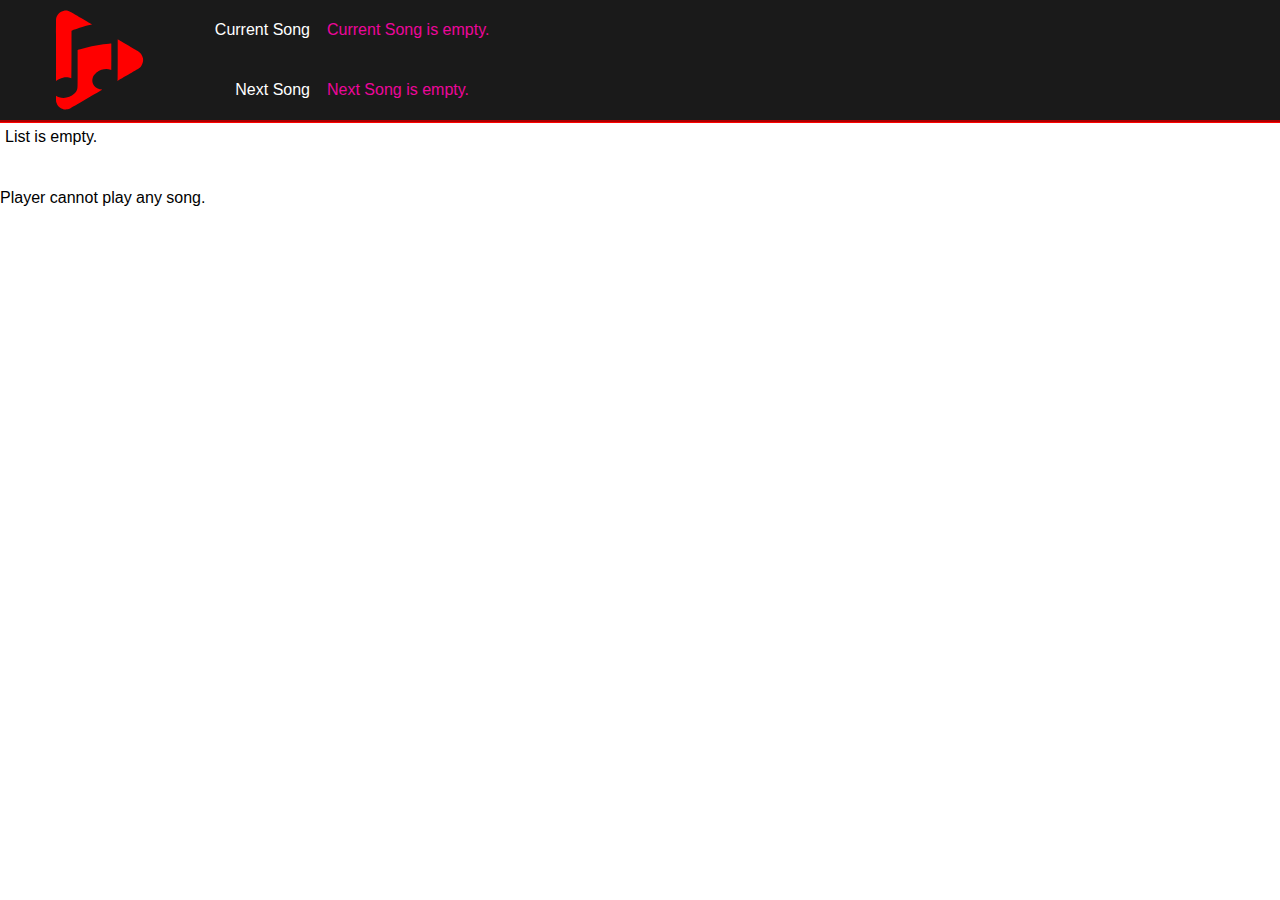
==== player.html @ 7b21ee4e "changed player layout" ====
<!DOCTYPE html>
<html>
    <head>
        <title>Karayouke | Player</title>

        <meta name="viewport" content="width=device-width, initial-scale=1.0"/>
        <link rel="icon" type="image/png" sizes="32x32" href="favicon.png">
        <link rel="stylesheet" href="css/player.css">
        
    </head>
    
    <body>
        <div class="main-con">
            <div class="header">
                <div class="logo-con">
                    <svg viewBox="0 0 500 500" xmlns="http://www.w3.org/2000/svg">
                        <g transform="matrix(0.035218, 0, 0, -0.035218, -212.328903, 765.19928)" fill="#FF0000" stroke="none" style="">
                          <path d="M8020 21624 c-294 -53 -537 -182 -746 -396 -211 -214 -330 -448 -379 -741 -14 -82 -15 -574 -13 -4469 l3 -4377 50 40 c267 215 603 374 936 444 200 42 420 58 621 45 172 -12 301 -36 453 -85 61 -19 116 -35 122 -35 10 0 13 684 15 3372 l3 3372 90 39 c195 84 754 285 1061 382 479 151 1138 327 1577 421 97 20 177 41 177 44 0 4 -696 412 -1547 907 -1587 923 -1596 928 -1818 997 -146 46 -217 56 -378 55 -84 -1 -186 -7 -227 -15z"/>
                          <path d="M15640 14758 c0 -1781 -4 -2829 -10 -2873 -6 -38 -18 -103 -27 -142 -9 -40 -14 -75 -11 -79 7 -6 2918 1685 3028 1760 103 70 293 262 363 367 109 164 191 360 243 576 33 139 34 356 3 500 -44 204 -134 418 -246 588 -78 117 -242 284 -354 361 -55 38 -2677 1570 -2946 1722 l-43 24 0 -2804z"/>
                          <path d="M14435 16935 c-1105 -94 -2208 -278 -3309 -551 -315 -79 -768 -205 -1004 -280 l-172 -55 0 -2657 c0 -2912 4 -2721 -60 -2914 -79 -238 -217 -448 -432 -653 -544 -521 -1421 -718 -2135 -480 -124 41 -305 125 -384 179 l-54 36 -3 -342 c-4 -389 3 -466 55 -638 44 -147 87 -239 170 -364 70 -106 210 -255 318 -337 123 -94 323 -193 463 -229 168 -43 462 -55 609 -24 81 16 288 88 388 134 78 35 4539 2632 4545 2645 3 6 -20 14 -50 18 -129 20 -307 60 -388 88 -748 262 -1110 907 -895 1594 34 108 109 257 190 378 82 121 279 325 405 418 555 411 1319 548 1943 349 51 -17 95 -30 99 -30 3 0 6 842 6 1870 0 1775 -1 1870 -17 1869 -10 -1 -139 -12 -288 -24z"/>
                        </g>
                      </svg>
                </div>
                <div class="song-status-con">
                    <div class="current-con">
                        <label>Current Song</label><span class="currentSong"></span>
                    </div>
                    <div class="next-con">
                        <label>Next Song</label><span class="nextSong"></span>
                    </div>
                </div>
                

            </div>
            <div class="content">
                <div class="song-list">
                   

                </div>
                <div class="player-con">
                    
                </div>
            </div>
        </div>
       <script src="script/player.js" type="module">

           
       </script>
    </body>
</html>
---- css/player.css ----
body{
    padding: 0;
    margin: 0;
    font-family: 'Lucida Sans', 'Lucida Sans Regular', 'Lucida Grande', 'Lucida Sans Unicode', Geneva, Verdana, sans-serif;
}

::-webkit-scrollbar {
    width: 10px;
    height: 10px;

}
.header{
    background-color: #1a1a1a;
    border-bottom: 3px groove var(--red);
    
    display: grid;
    grid-template-columns: 200px 1fr;
    color: #fff;
}

.logo-con{
    display: flex;
    align-items: center;
    justify-content: center;
    padding: 10px;
}
.logo-con svg
{
   width: 100px;
   height: 100px;
}

::-webkit-scrollbar-track {
    background: #f1f1f1; 
}


::-webkit-scrollbar-thumb {
    background: var(--black); 
}


::-webkit-scrollbar-thumb:hover {
    background: var(--black); 
}

:root{
    --red: #FF0000;
    --black: #282828;
}

.content
{
    display: grid;
    grid-template-rows: 50px 1fr;
    
    height: 80vh;

}



.song-status-con{
    display: grid;
    
    
}

.current-con, .next-con{
    display: grid;
    grid-template-columns: 120px 1fr;
    
}
.header label{
    display: flex;
    justify-content: right;
    margin-right: 10px;
    align-items: center;
    
}

.header span{
    width: 100%;
    border: none;
    display: flex;
    color: #ed069b;
    padding: 7px;
    border-radius: 5px;
    box-sizing: border-box;
    justify-content: left;
    align-items: center;
   
  
}
.player-con{
    height: 100%;
   
   
    
}
iframe{
    width: 100%;
    height: 100%;
    border: 0;
   
}
.song-list{
    height: 100%;
   
    box-sizing: border-box;
    overflow-x: auto;
   
}
.song-list-con
{
    
    flex: 1;
    padding:5px;
    white-space: nowrap;
    overflow-x: auto;
    scrollbar-width: thin;
}

.song{
    
    display: inline;
    color: #1a1a1a;
    padding: 10px;
    
    overflow: hidden;
    box-sizing: border-box;

    
}
.current-song{
    
    background-color: #e5e5e5;
    
}

.current-song span{
    display: block;
    height: 100%;

}

.cancel{
    border: none;
    border-radius: 7px;
    background-color: #d62f2f;
    
    width: 80px;
    padding: 7px;
    color: #fff;
    
    cursor: pointer;
    opacity: 0.95;
    font-weight: bold;

}

.cancel:hover{
    background-color: var(--black);
}
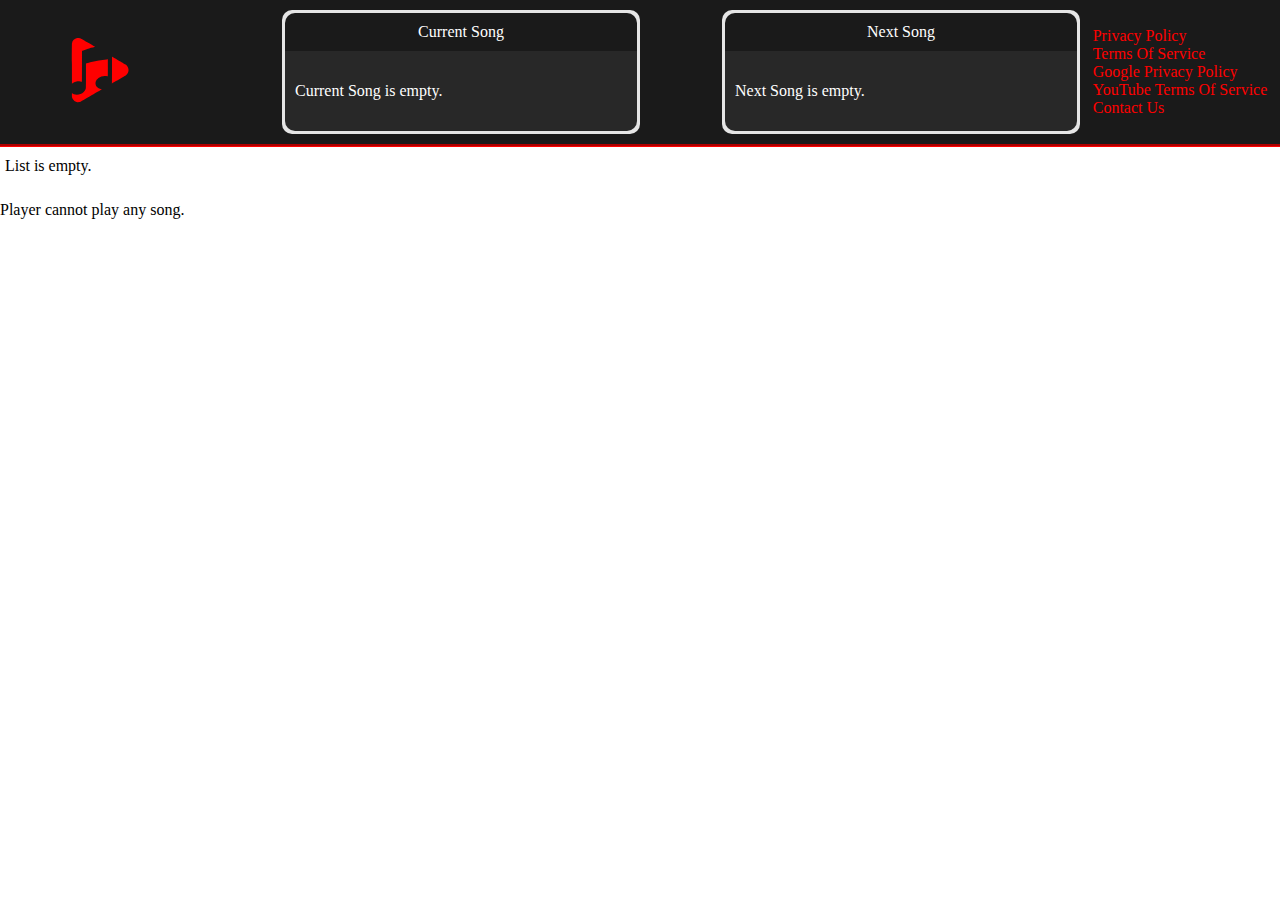
==== commit f84c655f: "added docs and changed some layout" ====
--- a/player.html
+++ b/player.html
@@ -13,13 +13,13 @@
         <div class="main-con">
             <div class="header">
                 <div class="logo-con">
-                    <svg viewBox="0 0 500 500" xmlns="http://www.w3.org/2000/svg">
+                    <a href="/"> <svg viewBox="0 0 500 500" xmlns="http://www.w3.org/2000/svg">
                         <g transform="matrix(0.035218, 0, 0, -0.035218, -212.328903, 765.19928)" fill="#FF0000" stroke="none" style="">
                           <path d="M8020 21624 c-294 -53 -537 -182 -746 -396 -211 -214 -330 -448 -379 -741 -14 -82 -15 -574 -13 -4469 l3 -4377 50 40 c267 215 603 374 936 444 200 42 420 58 621 45 172 -12 301 -36 453 -85 61 -19 116 -35 122 -35 10 0 13 684 15 3372 l3 3372 90 39 c195 84 754 285 1061 382 479 151 1138 327 1577 421 97 20 177 41 177 44 0 4 -696 412 -1547 907 -1587 923 -1596 928 -1818 997 -146 46 -217 56 -378 55 -84 -1 -186 -7 -227 -15z"/>
                           <path d="M15640 14758 c0 -1781 -4 -2829 -10 -2873 -6 -38 -18 -103 -27 -142 -9 -40 -14 -75 -11 -79 7 -6 2918 1685 3028 1760 103 70 293 262 363 367 109 164 191 360 243 576 33 139 34 356 3 500 -44 204 -134 418 -246 588 -78 117 -242 284 -354 361 -55 38 -2677 1570 -2946 1722 l-43 24 0 -2804z"/>
                           <path d="M14435 16935 c-1105 -94 -2208 -278 -3309 -551 -315 -79 -768 -205 -1004 -280 l-172 -55 0 -2657 c0 -2912 4 -2721 -60 -2914 -79 -238 -217 -448 -432 -653 -544 -521 -1421 -718 -2135 -480 -124 41 -305 125 -384 179 l-54 36 -3 -342 c-4 -389 3 -466 55 -638 44 -147 87 -239 170 -364 70 -106 210 -255 318 -337 123 -94 323 -193 463 -229 168 -43 462 -55 609 -24 81 16 288 88 388 134 78 35 4539 2632 4545 2645 3 6 -20 14 -50 18 -129 20 -307 60 -388 88 -748 262 -1110 907 -895 1594 34 108 109 257 190 378 82 121 279 325 405 418 555 411 1319 548 1943 349 51 -17 95 -30 99 -30 3 0 6 842 6 1870 0 1775 -1 1870 -17 1869 -10 -1 -139 -12 -288 -24z"/>
                         </g>
-                      </svg>
+                      </svg></a>
                 </div>
                 <div class="song-status-con">
                     <div class="current-con">
@@ -28,6 +28,16 @@
                     <div class="next-con">
                         <label>Next Song</label><span class="nextSong"></span>
                     </div>
+                </div>
+                <div class="links-con">
+                    <ul>
+                        <li><a href="privacypolicy.html" target="_blank">Privacy Policy</a></li>
+                        <li><a href="termsofservice.html" target="_blank">Terms Of Service</a></li>
+                        <li><a href="https://policies.google.com/privacy?hl=en" target="_blank">Google Privacy Policy</a></li>
+                        <li><a href="https://www.youtube.com/static?template=terms">YouTube Terms Of Service</a></li>
+                        <li><a href="mailto:kennedysagarino@gmail.com">Contact Us</a></li>
+                        
+                    </ul>
                 </div>
                 
 
--- a/css/player.css
+++ b/css/player.css
@@ -1,81 +1,56 @@
 body{
     padding: 0;
     margin: 0;
-    font-family: 'Lucida Sans', 'Lucida Sans Regular', 'Lucida Grande', 'Lucida Sans Unicode', Geneva, Verdana, sans-serif;
+    font-family: Calibri;
 }
 
 ::-webkit-scrollbar {
     width: 10px;
-    height: 10px;
-
-}
+    height: 8px;
+
+}
+
+::-webkit-scrollbar-track {
+    background: #f1f1f1; 
+}
+
+
+::-webkit-scrollbar-thumb {
+    background: #f3037b; 
+}
+
+
+::-webkit-scrollbar-thumb:hover {
+    background: #f3037b; 
+}
+
+:root{
+    --red: #FF0000;
+    --black: #282828;
+}
+
 .header{
     background-color: #1a1a1a;
     border-bottom: 3px groove var(--red);
     
     display: grid;
-    grid-template-columns: 200px 1fr;
-    color: #fff;
-}
-
-.logo-con{
-    display: flex;
-    align-items: center;
+    grid-template-columns: 200px 1fr 200px;
+    height: auto;
+    color: #fff;
+}
+
+.header label{
+    display: flex;
     justify-content: center;
-    padding: 10px;
-}
-.logo-con svg
-{
-   width: 100px;
-   height: 100px;
-}
-
-::-webkit-scrollbar-track {
-    background: #f1f1f1; 
-}
-
-
-::-webkit-scrollbar-thumb {
-    background: var(--black); 
-}
-
-
-::-webkit-scrollbar-thumb:hover {
-    background: var(--black); 
-}
-
-:root{
-    --red: #FF0000;
-    --black: #282828;
-}
-
-.content
-{
-    display: grid;
-    grid-template-rows: 50px 1fr;
-    
-    height: 80vh;
-
-}
-
-
-
-.song-status-con{
-    display: grid;
-    
-    
-}
-
-.current-con, .next-con{
-    display: grid;
-    grid-template-columns: 120px 1fr;
-    
-}
-.header label{
-    display: flex;
-    justify-content: right;
-    margin-right: 10px;
-    align-items: center;
+    
+    align-items: center;
+    background-color: #1a1a1a;
+    color: #fff;
+    border-top-left-radius: 10px;
+    border-top-right-radius: 10px;
+    
+    padding: 10px;
+    
     
 }
 
@@ -83,17 +58,91 @@
     width: 100%;
     border: none;
     display: flex;
-    color: #ed069b;
-    padding: 7px;
-    border-radius: 5px;
+    background-color: var(--black);
+    padding: 10px;
+    border-bottom-left-radius: 10px;
+    border-bottom-right-radius: 10px;
     box-sizing: border-box;
     justify-content: left;
     align-items: center;
+    height: 80px;
    
   
 }
+
+.logo-con{
+    display: flex;
+    align-items: center;
+    justify-content: center;
+    padding: 10px;
+}
+.logo-con svg
+{
+   width: 65px;
+   height: 100px;
+}
+
+.links-con{
+    display: flex;
+    justify-content: center;
+    align-items: center;
+}
+.links-con ul{
+    list-style-type: none;
+    padding: 0;
+    margin: 0;
+    
+}
+.links-con a{
+    text-decoration: none;
+    color: var(--red);
+    font-size: medium;
+    
+    
+}
+
+.links-con a:hover{
+    text-decoration: underline;
+    color: #fff;
+}
+
+
+
+.content
+{
+    display: grid;
+    grid-template-rows: auto 1fr;
+    height: 80vh;
+    
+}
+
+
+
+.song-status-con{
+    display: grid;
+    grid-template-columns: 1fr 1fr;
+    
+    align-items: center;
+    justify-items: right;
+    
+    
+}
+
+.current-con, .next-con{
+    display: grid;
+    grid-template-rows: auto 1fr;
+    
+  
+    border-radius: 10px;
+    margin: 10px 0;
+    background-color: #e5e5e5;
+    padding: 3px;
+    width: 80%;
+    
+}
+
 .player-con{
-    height: 100%;
+    height: auto;
    
    
     
@@ -109,6 +158,7 @@
    
     box-sizing: border-box;
     overflow-x: auto;
+    
    
 }
 .song-list-con
@@ -118,7 +168,8 @@
     padding:5px;
     white-space: nowrap;
     overflow-x: auto;
-    scrollbar-width: thin;
+    margin-bottom: 5px;
+    margin-top: 5px;
 }
 
 .song{
@@ -132,9 +183,15 @@
 
     
 }
+
+.song small{
+    font-size: medium;
+}
 .current-song{
     
-    background-color: #e5e5e5;
+    background-color: #e4dede;
+    border-radius: 10px;
+    position: relative;
     
 }
 
@@ -156,6 +213,11 @@
     cursor: pointer;
     opacity: 0.95;
     font-weight: bold;
+    position: absolute;
+    left: 50%;
+    top: 50%;
+    transform: translate(-50%, -50%);
+
 
 }
 
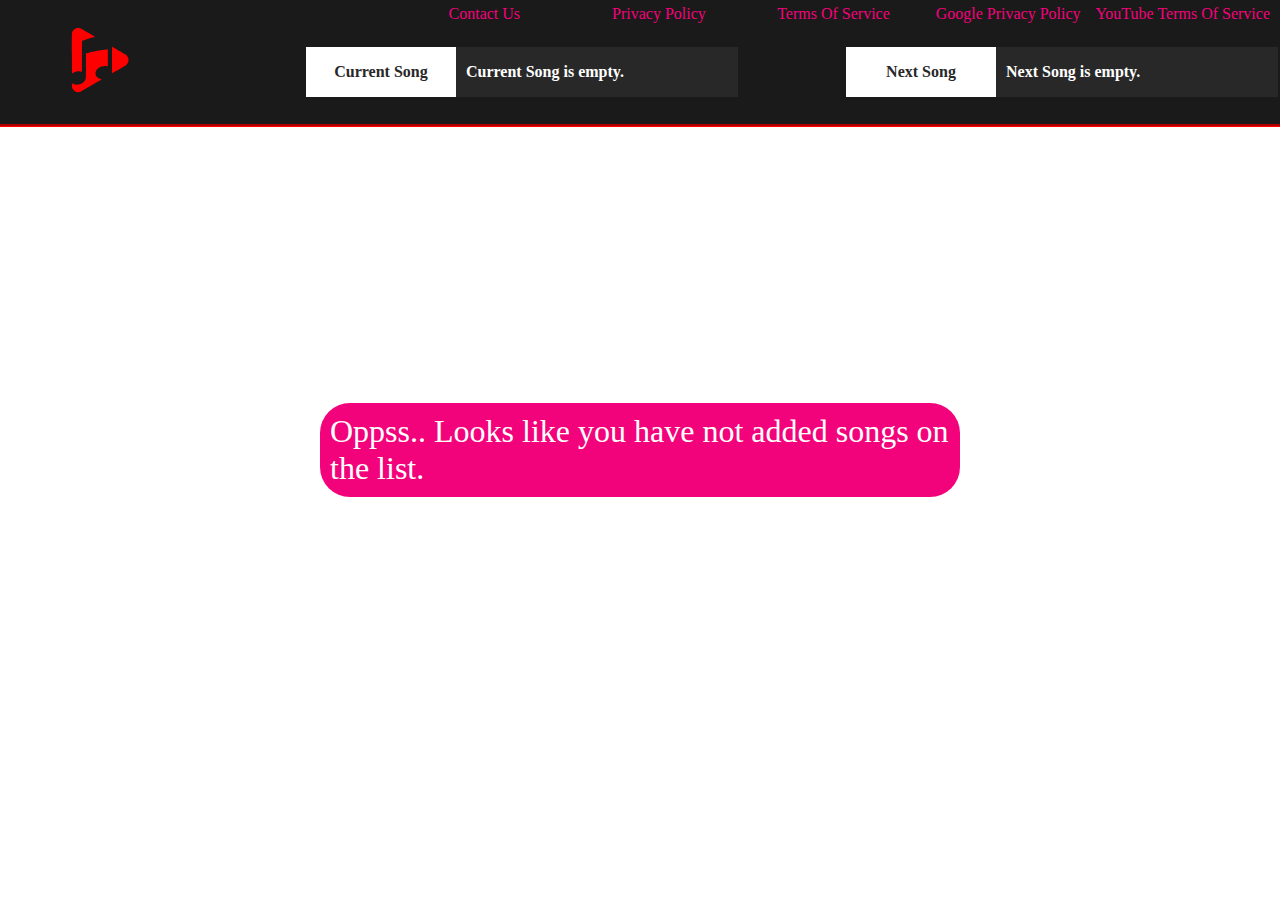
==== commit 1a656ea5: "changed layout" ====
--- a/player.html
+++ b/player.html
@@ -11,6 +11,17 @@
     
     <body>
         <div class="main-con">
+            <div class="links-con">
+                <ul>
+                    <li><a href="mailto:kennedysagarino@gmail.com">Contact Us</a></li>
+                    <li><a href="privacypolicy.html" target="_blank">Privacy Policy</a></li>
+                    <li><a href="termsofservice.html" target="_blank">Terms Of Service</a></li>
+                    <li><a href="https://policies.google.com/privacy?hl=en" target="_blank">Google Privacy Policy</a></li>
+                    <li><a href="https://www.youtube.com/static?template=terms">YouTube Terms Of Service</a></li>
+                  
+                    
+                </ul>
+            </div>
             <div class="header">
                 <div class="logo-con">
                     <a href="/"> <svg viewBox="0 0 500 500" xmlns="http://www.w3.org/2000/svg">
@@ -29,17 +40,7 @@
                         <label>Next Song</label><span class="nextSong"></span>
                     </div>
                 </div>
-                <div class="links-con">
-                    <ul>
-                        <li><a href="privacypolicy.html" target="_blank">Privacy Policy</a></li>
-                        <li><a href="termsofservice.html" target="_blank">Terms Of Service</a></li>
-                        <li><a href="https://policies.google.com/privacy?hl=en" target="_blank">Google Privacy Policy</a></li>
-                        <li><a href="https://www.youtube.com/static?template=terms">YouTube Terms Of Service</a></li>
-                        <li><a href="mailto:kennedysagarino@gmail.com">Contact Us</a></li>
-                        
-                    </ul>
-                </div>
-                
+               
 
             </div>
             <div class="content">
--- a/css/player.css
+++ b/css/player.css
@@ -34,7 +34,7 @@
     border-bottom: 3px groove var(--red);
     
     display: grid;
-    grid-template-columns: 200px 1fr 200px;
+    grid-template-columns: 200px 1fr;
     height: auto;
     color: #fff;
 }
@@ -44,10 +44,10 @@
     justify-content: center;
     
     align-items: center;
-    background-color: #1a1a1a;
-    color: #fff;
-    border-top-left-radius: 10px;
-    border-top-right-radius: 10px;
+    background-color: #fff;
+    color: var(--black);
+
+    font-weight: bold;
     
     padding: 10px;
     
@@ -60,12 +60,12 @@
     display: flex;
     background-color: var(--black);
     padding: 10px;
-    border-bottom-left-radius: 10px;
-    border-bottom-right-radius: 10px;
+
     box-sizing: border-box;
     justify-content: left;
     align-items: center;
-    height: 80px;
+    height: 50px;
+    font-weight: bold;
    
   
 }
@@ -84,18 +84,27 @@
 
 .links-con{
     display: flex;
-    justify-content: center;
-    align-items: center;
+    justify-content: left;
+    align-items: center;
+    position: absolute;
+    right: 0;
+    top: 5px;
+    right: 10px;
 }
 .links-con ul{
     list-style-type: none;
     padding: 0;
     margin: 0;
-    
-}
+    display: grid;
+    grid-template-columns: 1fr 1fr 1fr 1fr 1fr;
+    text-align: center;
+    
+    
+}
+
 .links-con a{
     text-decoration: none;
-    color: var(--red);
+    color: #f3037b;
     font-size: medium;
     
     
@@ -106,8 +115,6 @@
     color: #fff;
 }
 
-
-
 .content
 {
     display: grid;
@@ -130,14 +137,11 @@
 
 .current-con, .next-con{
     display: grid;
-    grid-template-rows: auto 1fr;
-    
-  
-    border-radius: 10px;
-    margin: 10px 0;
-    background-color: #e5e5e5;
-    padding: 3px;
+    grid-template-columns: 150px 1fr;
+    margin-top: 20px;
+    padding: 2px;
     width: 80%;
+    overflow: hidden;
     
 }
 
@@ -167,7 +171,6 @@
     flex: 1;
     padding:5px;
     white-space: nowrap;
-    overflow-x: auto;
     margin-bottom: 5px;
     margin-top: 5px;
 }
@@ -226,3 +229,17 @@
 }
 
 
+.empty-list-con{
+    position: absolute;
+    top: 50%;
+    left: 50%;
+    transform: translate(-50%, -50%);
+}
+
+.empty-list-con p{
+    font-size: xx-large;
+    background-color: #f3037b;
+    padding: 10px;
+    border-radius: 30px;
+    color: #fff;
+}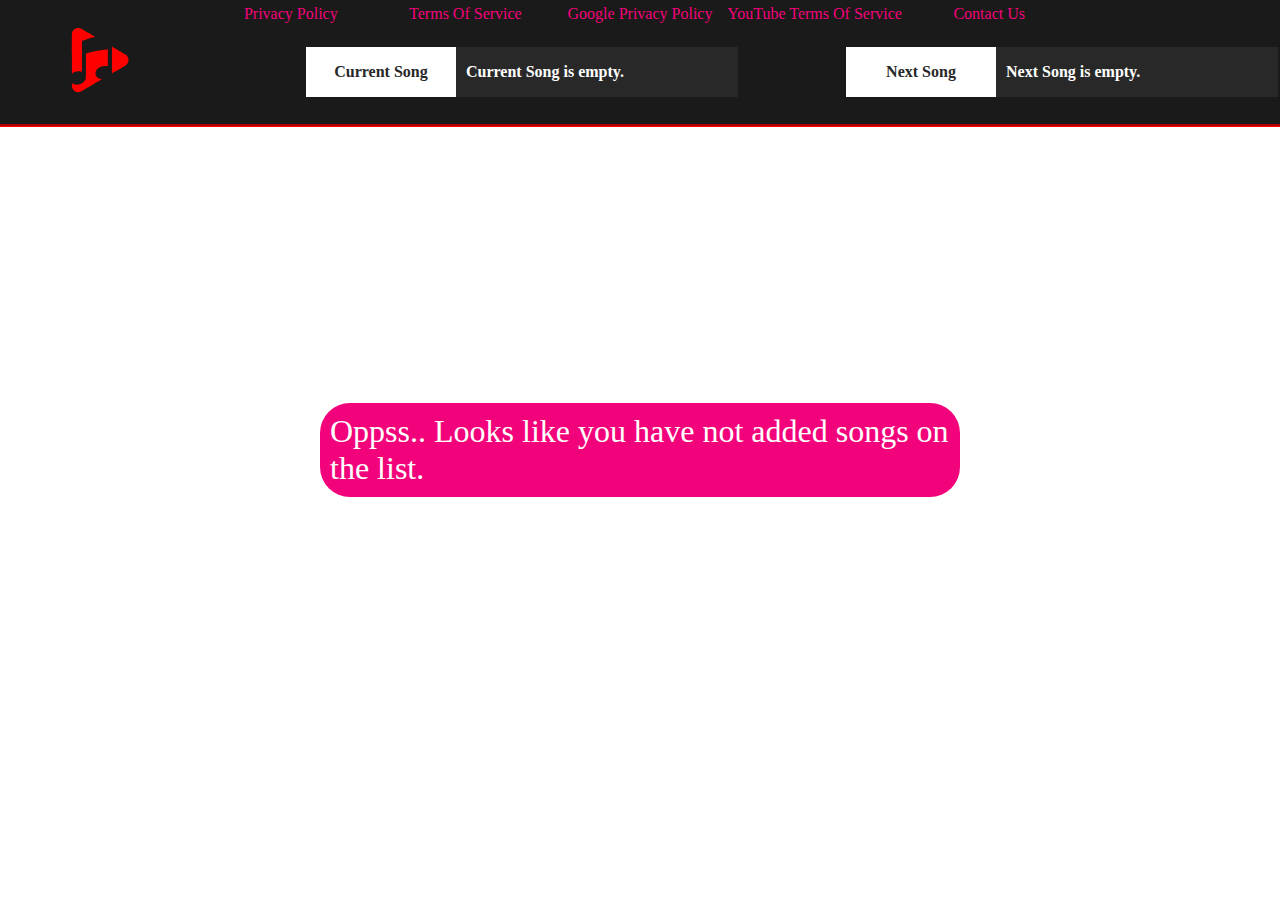
==== commit 28e88d9d: "changed layout" ====
--- a/player.html
+++ b/player.html
@@ -13,12 +13,12 @@
         <div class="main-con">
             <div class="links-con">
                 <ul>
-                    <li><a href="mailto:kennedysagarino@gmail.com">Contact Us</a></li>
                     <li><a href="privacypolicy.html" target="_blank">Privacy Policy</a></li>
                     <li><a href="termsofservice.html" target="_blank">Terms Of Service</a></li>
                     <li><a href="https://policies.google.com/privacy?hl=en" target="_blank">Google Privacy Policy</a></li>
                     <li><a href="https://www.youtube.com/static?template=terms">YouTube Terms Of Service</a></li>
-                  
+                    <li><a href="mailto:kennedysagarino@gmail.com">Contact Us</a></li>
+                   
                     
                 </ul>
             </div>
--- a/css/player.css
+++ b/css/player.css
@@ -84,12 +84,12 @@
 
 .links-con{
     display: flex;
-    justify-content: left;
+    justify-content: center;
     align-items: center;
     position: absolute;
-    right: 0;
+    width: 100%;
     top: 5px;
-    right: 10px;
+    
 }
 .links-con ul{
     list-style-type: none;
@@ -119,7 +119,7 @@
 {
     display: grid;
     grid-template-rows: auto 1fr;
-    height: 80vh;
+    height: 85vh;
     
 }
 
@@ -171,8 +171,8 @@
     flex: 1;
     padding:5px;
     white-space: nowrap;
-    margin-bottom: 5px;
-    margin-top: 5px;
+    margin-bottom: 10px;
+    margin-top: 10px;
 }
 
 .song{
@@ -242,4 +242,16 @@
     padding: 10px;
     border-radius: 30px;
     color: #fff;
-}+}
+
+@media only screen 
+  and (min-device-width : 768px) 
+  and (max-device-width : 1024px) {
+    .current-con, .next-con{
+        width: 100%;
+    }
+    .empty-list-con{
+        width: 80%;   
+    }
+  }
+  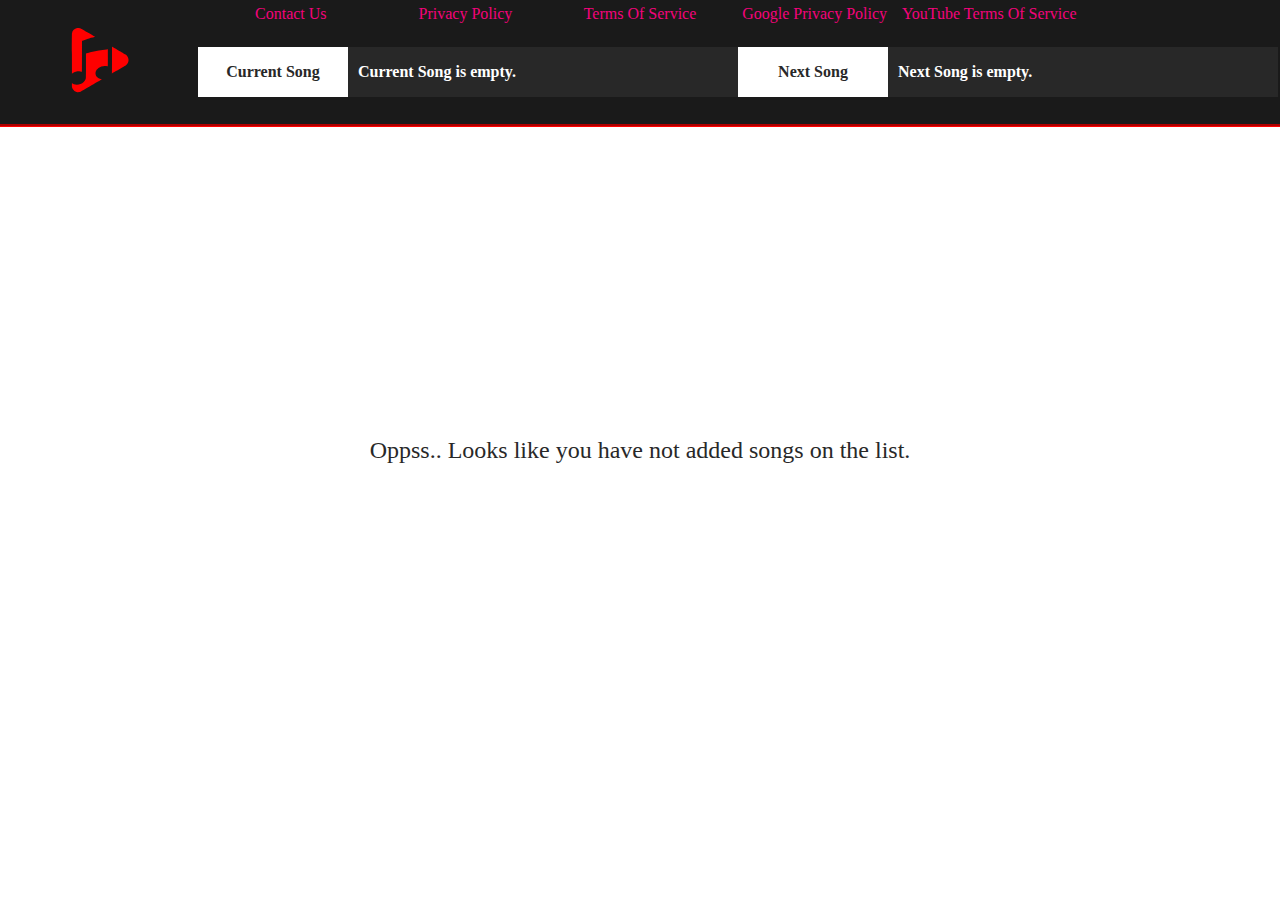
==== commit 116537c4: "enabling controls" ====
--- a/player.html
+++ b/player.html
@@ -13,12 +13,12 @@
         <div class="main-con">
             <div class="links-con">
                 <ul>
+                    <li><a href="mailto:kennedysagarino@gmail.com">Contact Us</a></li>
                     <li><a href="privacypolicy.html" target="_blank">Privacy Policy</a></li>
                     <li><a href="termsofservice.html" target="_blank">Terms Of Service</a></li>
                     <li><a href="https://policies.google.com/privacy?hl=en" target="_blank">Google Privacy Policy</a></li>
                     <li><a href="https://www.youtube.com/static?template=terms">YouTube Terms Of Service</a></li>
-                    <li><a href="mailto:kennedysagarino@gmail.com">Contact Us</a></li>
-                   
+                  
                     
                 </ul>
             </div>
@@ -49,10 +49,30 @@
 
                 </div>
                 <div class="player-con">
-                    
+                   
                 </div>
             </div>
         </div>
+        <!-- <script src="https://www.youtube.com/iframe_api">
+
+            var player;
+            function onYouTubeIframeAPIReady() {
+                player = new YT.Player('player', {
+                    height: '390',
+                    width: '640',
+                    playerVars: {
+                    'playsinline': 1
+                    },
+                    events:{
+                        'onReady': onPlayerReady
+                    }
+                  
+                });
+            }
+            function onPlayerReady(event) {
+                event.target.playVideo();
+            }
+        </script> -->
        <script src="script/player.js" type="module">
 
            
--- a/css/player.css
+++ b/css/player.css
@@ -242,16 +242,30 @@
     padding: 10px;
     border-radius: 30px;
     color: #fff;
+    text-align: center;
 }
 
 @media only screen 
   and (min-device-width : 768px) 
-  and (max-device-width : 1024px) {
+  and (max-device-width : 1400px) {
     .current-con, .next-con{
         width: 100%;
     }
     .empty-list-con{
-        width: 80%;   
+        width: 60%;   
+      
+    }
+    .empty-list-con p{
+        font-size: x-large;
+        background-color: #fff;
+        color: var(--black)
+        
+    }
+
+    ::-webkit-scrollbar {
+        width: 4px;
+        height: 8px;
+    
     }
   }
   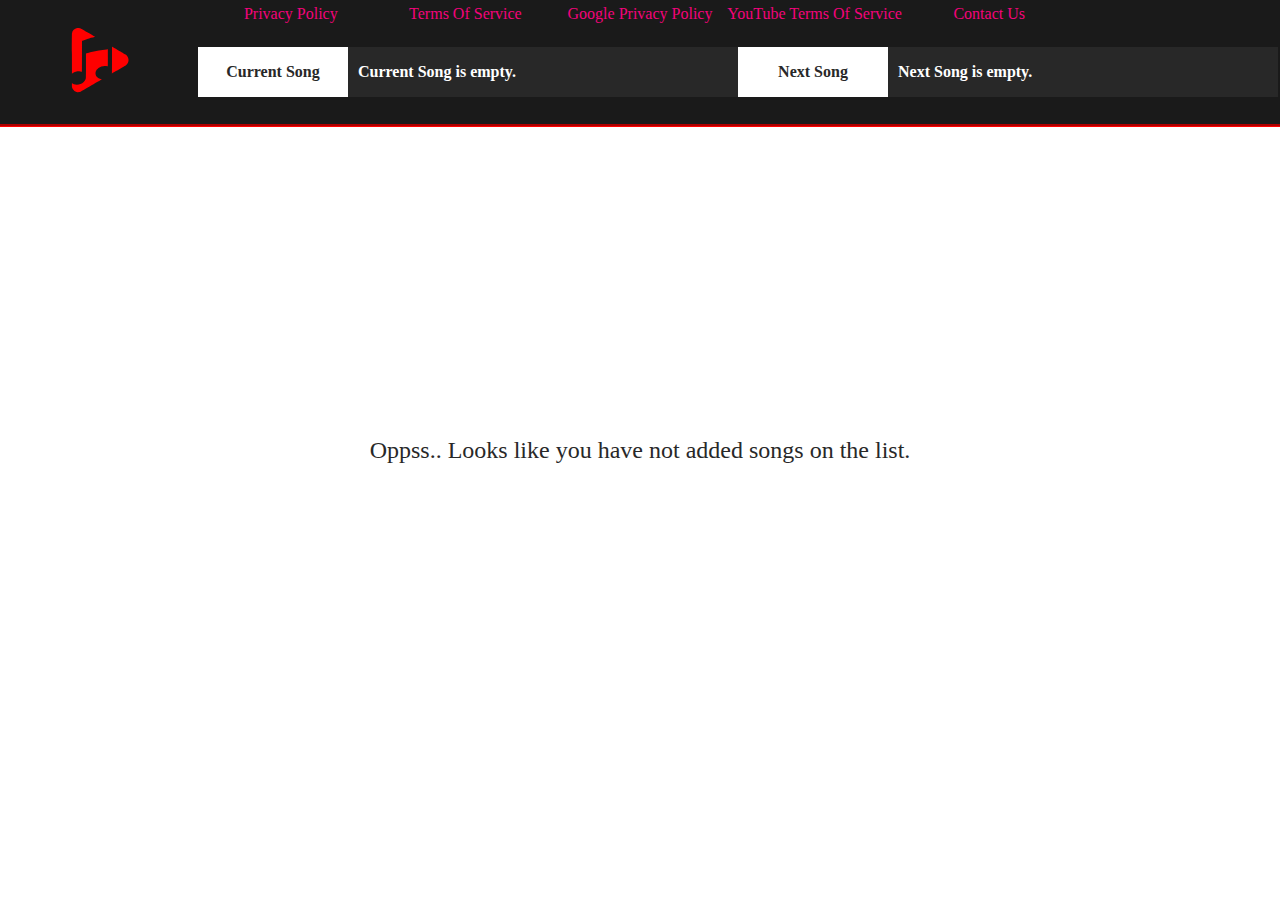
==== commit b82655fc: "Merge branch 'master' of https://github.com/kidzsagarino/karayouke" ====
--- a/player.html
+++ b/player.html
@@ -13,12 +13,12 @@
         <div class="main-con">
             <div class="links-con">
                 <ul>
-                    <li><a href="mailto:kennedysagarino@gmail.com">Contact Us</a></li>
                     <li><a href="privacypolicy.html" target="_blank">Privacy Policy</a></li>
                     <li><a href="termsofservice.html" target="_blank">Terms Of Service</a></li>
                     <li><a href="https://policies.google.com/privacy?hl=en" target="_blank">Google Privacy Policy</a></li>
                     <li><a href="https://www.youtube.com/static?template=terms">YouTube Terms Of Service</a></li>
-                  
+                    <li><a href="mailto:kennedysagarino@gmail.com">Contact Us</a></li>
+                   
                     
                 </ul>
             </div>
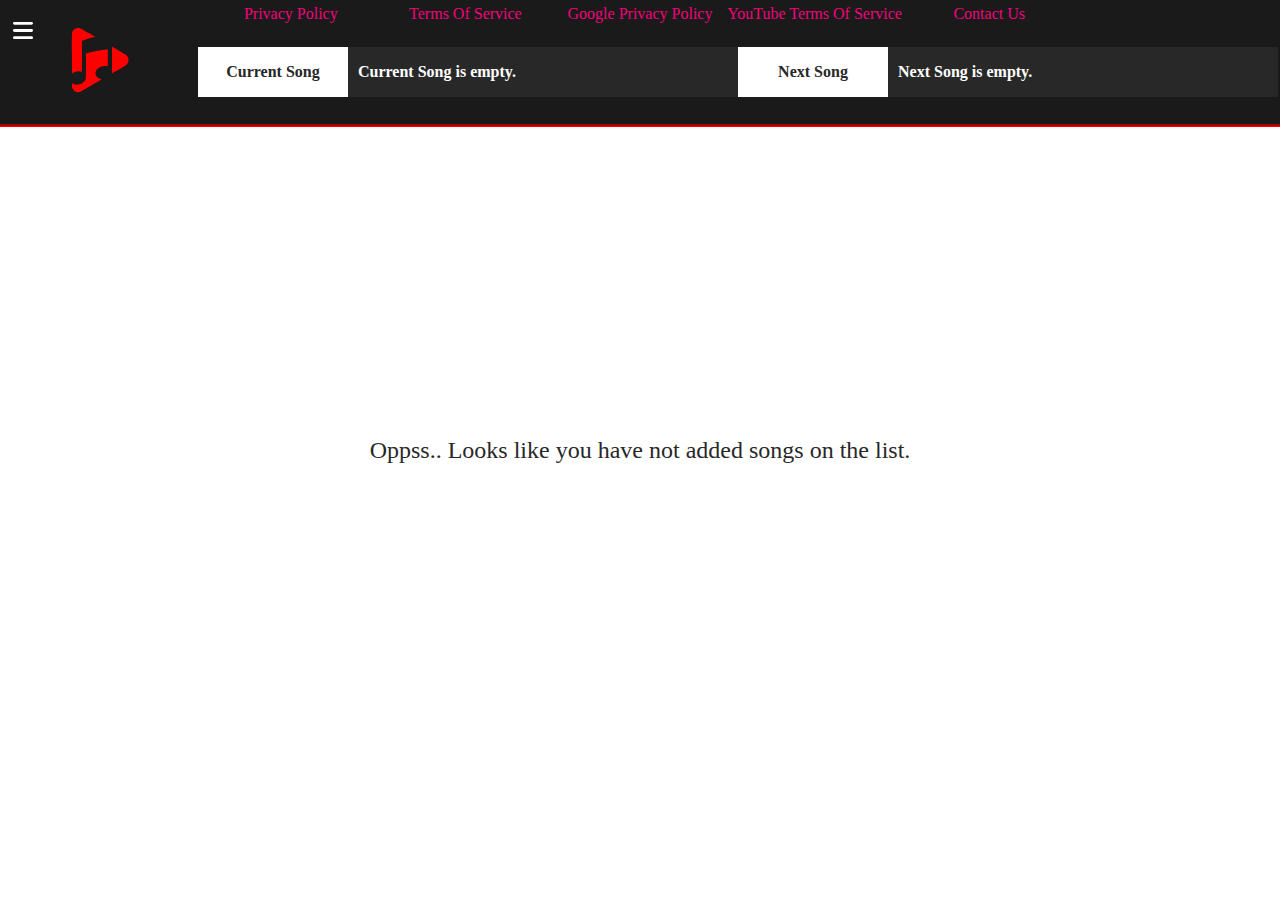
==== commit 6de87107: "added search on player page" ====
--- a/player.html
+++ b/player.html
@@ -10,7 +10,16 @@
     </head>
     
     <body>
+        
+
         <div class="main-con">
+            <div class="toggle-search-box">
+                <button class="toggle-search-btn">
+                    <svg xmlns="http://www.w3.org/2000/svg" viewBox="0 0 448 512" class="toggle-search-icon" fill="#fff"><!--! Font Awesome Pro 6.1.1 by @fontawesome - https://fontawesome.com License - https://fontawesome.com/license (Commercial License) Copyright 2022 Fonticons, Inc. --><path d="M0 96C0 78.33 14.33 64 32 64H416C433.7 64 448 78.33 448 96C448 113.7 433.7 128 416 128H32C14.33 128 0 113.7 0 96zM0 256C0 238.3 14.33 224 32 224H416C433.7 224 448 238.3 448 256C448 273.7 433.7 288 416 288H32C14.33 288 0 273.7 0 256zM416 448H32C14.33 448 0 433.7 0 416C0 398.3 14.33 384 32 384H416C433.7 384 448 398.3 448 416C448 433.7 433.7 448 416 448z"/></svg>
+                </button>
+                
+            </div>
+            
             <div class="links-con">
                 <ul>
                     <li><a href="privacypolicy.html" target="_blank">Privacy Policy</a></li>
@@ -24,13 +33,15 @@
             </div>
             <div class="header">
                 <div class="logo-con">
-                    <a href="/"> <svg viewBox="0 0 500 500" xmlns="http://www.w3.org/2000/svg">
-                        <g transform="matrix(0.035218, 0, 0, -0.035218, -212.328903, 765.19928)" fill="#FF0000" stroke="none" style="">
-                          <path d="M8020 21624 c-294 -53 -537 -182 -746 -396 -211 -214 -330 -448 -379 -741 -14 -82 -15 -574 -13 -4469 l3 -4377 50 40 c267 215 603 374 936 444 200 42 420 58 621 45 172 -12 301 -36 453 -85 61 -19 116 -35 122 -35 10 0 13 684 15 3372 l3 3372 90 39 c195 84 754 285 1061 382 479 151 1138 327 1577 421 97 20 177 41 177 44 0 4 -696 412 -1547 907 -1587 923 -1596 928 -1818 997 -146 46 -217 56 -378 55 -84 -1 -186 -7 -227 -15z"/>
-                          <path d="M15640 14758 c0 -1781 -4 -2829 -10 -2873 -6 -38 -18 -103 -27 -142 -9 -40 -14 -75 -11 -79 7 -6 2918 1685 3028 1760 103 70 293 262 363 367 109 164 191 360 243 576 33 139 34 356 3 500 -44 204 -134 418 -246 588 -78 117 -242 284 -354 361 -55 38 -2677 1570 -2946 1722 l-43 24 0 -2804z"/>
-                          <path d="M14435 16935 c-1105 -94 -2208 -278 -3309 -551 -315 -79 -768 -205 -1004 -280 l-172 -55 0 -2657 c0 -2912 4 -2721 -60 -2914 -79 -238 -217 -448 -432 -653 -544 -521 -1421 -718 -2135 -480 -124 41 -305 125 -384 179 l-54 36 -3 -342 c-4 -389 3 -466 55 -638 44 -147 87 -239 170 -364 70 -106 210 -255 318 -337 123 -94 323 -193 463 -229 168 -43 462 -55 609 -24 81 16 288 88 388 134 78 35 4539 2632 4545 2645 3 6 -20 14 -50 18 -129 20 -307 60 -388 88 -748 262 -1110 907 -895 1594 34 108 109 257 190 378 82 121 279 325 405 418 555 411 1319 548 1943 349 51 -17 95 -30 99 -30 3 0 6 842 6 1870 0 1775 -1 1870 -17 1869 -10 -1 -139 -12 -288 -24z"/>
-                        </g>
-                      </svg></a>
+                    <a href="/"> 
+                        <svg viewBox="0 0 500 500" xmlns="http://www.w3.org/2000/svg">
+                            <g transform="matrix(0.035218, 0, 0, -0.035218, -212.328903, 765.19928)" fill="#FF0000" stroke="none" style="">
+                            <path d="M8020 21624 c-294 -53 -537 -182 -746 -396 -211 -214 -330 -448 -379 -741 -14 -82 -15 -574 -13 -4469 l3 -4377 50 40 c267 215 603 374 936 444 200 42 420 58 621 45 172 -12 301 -36 453 -85 61 -19 116 -35 122 -35 10 0 13 684 15 3372 l3 3372 90 39 c195 84 754 285 1061 382 479 151 1138 327 1577 421 97 20 177 41 177 44 0 4 -696 412 -1547 907 -1587 923 -1596 928 -1818 997 -146 46 -217 56 -378 55 -84 -1 -186 -7 -227 -15z"/>
+                            <path d="M15640 14758 c0 -1781 -4 -2829 -10 -2873 -6 -38 -18 -103 -27 -142 -9 -40 -14 -75 -11 -79 7 -6 2918 1685 3028 1760 103 70 293 262 363 367 109 164 191 360 243 576 33 139 34 356 3 500 -44 204 -134 418 -246 588 -78 117 -242 284 -354 361 -55 38 -2677 1570 -2946 1722 l-43 24 0 -2804z"/>
+                            <path d="M14435 16935 c-1105 -94 -2208 -278 -3309 -551 -315 -79 -768 -205 -1004 -280 l-172 -55 0 -2657 c0 -2912 4 -2721 -60 -2914 -79 -238 -217 -448 -432 -653 -544 -521 -1421 -718 -2135 -480 -124 41 -305 125 -384 179 l-54 36 -3 -342 c-4 -389 3 -466 55 -638 44 -147 87 -239 170 -364 70 -106 210 -255 318 -337 123 -94 323 -193 463 -229 168 -43 462 -55 609 -24 81 16 288 88 388 134 78 35 4539 2632 4545 2645 3 6 -20 14 -50 18 -129 20 -307 60 -388 88 -748 262 -1110 907 -895 1594 34 108 109 257 190 378 82 121 279 325 405 418 555 411 1319 548 1943 349 51 -17 95 -30 99 -30 3 0 6 842 6 1870 0 1775 -1 1870 -17 1869 -10 -1 -139 -12 -288 -24z"/>
+                            </g>
+                        </svg>
+                    </a>
                 </div>
                 <div class="song-status-con">
                     <div class="current-con">
--- a/css/player.css
+++ b/css/player.css
@@ -51,6 +51,159 @@
     
     padding: 10px;
     
+    
+}
+
+.close-con{
+    width: 100%;
+    display: flex;
+    justify-content: end;
+}
+
+.close-con button{
+    padding: 5px;
+    background: none;
+    border: none;
+    cursor: pointer;
+    font-size: 20px;
+    font-family: Arial, Helvetica, sans-serif;
+}
+
+.close-con svg{
+  fill: #282828;
+}
+
+.search-box{
+    position: absolute;
+    width: 0;
+    height: 100%;
+    background-color: #fff;
+    z-index: 1;
+    border-right: 1px solid #e4dede;
+    top: 0;
+    overflow-y: auto;
+    transition: width 2s ease-in;
+    
+}
+.search-box-transition{
+    width: 20%;
+}
+
+.input-con{
+    width: 100%;
+    margin: 0;
+    padding: 10px 5px;
+    display: flex;
+    justify-content: center;
+    box-sizing: border-box;
+}
+
+.input-con input{
+    
+    height: 40px;
+    width: 100%;
+    padding: 0;
+    padding-left: 5px;
+    margin: 0;
+    border: 1px solid #e4dede;
+
+    font-size: 14px;
+
+    
+
+}
+
+.input-con input:focus{
+    border: 1px solid #e4dede;
+}
+.toggle-search-box{
+    position: absolute;
+    left: 10px;
+    top: 10px;
+}
+.toggle-search-icon{
+    height: 35px;
+    width: 20px;
+}
+.toggle-search-btn{
+    padding: 3px;
+    background: none;
+    border: none;
+    cursor: pointer;
+
+}
+
+.search-result-container{
+    padding: 0 5px;
+    width: 100%;
+    box-sizing: border-box;
+}
+.search-result-container p {
+    color: #555;
+    text-align: center;
+    margin: 5px;
+}
+.row{
+    display: grid;
+    grid-template-columns: 1fr;
+    column-gap: 5px;
+    padding: 0;
+    margin: 0;
+}
+
+
+.result {
+    margin: 0;
+    margin-bottom: 10px;
+    width: 100%;
+}
+
+.top {
+    position: relative;
+}
+
+.thumbnail{
+    width: 100%;
+    height: 100px;
+}
+
+.btn-reserve {
+    position: relative;
+    width: 100%;
+    background-color: var(--black);
+    color: #fff;
+    border: 2px groove var(--black);
+    border-radius: 3px;
+    padding: 10px;
+    margin-top: 2px;
+    font-size: 12px;
+    cursor: pointer;
+}
+
+
+
+.btn-reserve:hover {
+    background-color: var(--red);
+    border: 2px groove var(--black);
+}
+
+.title {
+    padding-top: 0;
+    margin-top: 5px;
+}
+
+.success-reserved{
+    position: absolute;
+    top: 25px;
+    left: 0;
+    display: block;
+    background: #22bb33;
+    width: 100%;
+    padding: 10px;
+    box-sizing: border-box;
+    text-align: center;
+    color: #fff;
+    font-size: 14px;
     
 }
 
@@ -244,6 +397,39 @@
     color: #fff;
     text-align: center;
 }
+
+
+.loader-con{
+    width: 100%;
+    height: 100%;
+    background-color: #1a1a1a;
+    opacity: 0.9;
+    position: absolute;
+    justify-content: center;
+    align-items: center;
+    display: flex;
+
+}
+.loader {
+    border: 5px solid #f3f3f3;
+    border-radius: 50%;
+    
+    border-bottom: 5px solid var(--black);
+    width: 20px;
+    height: 20px;
+    -webkit-animation: spin 2s linear infinite;
+    animation: spin 2s linear infinite;
+  }
+  
+  @-webkit-keyframes spin {
+    0% { -webkit-transform: rotate(0deg); }
+    100% { -webkit-transform: rotate(360deg); }
+  }
+  
+  @keyframes spin {
+    0% { transform: rotate(0deg); }
+    100% { transform: rotate(360deg); }
+  }
 
 @media only screen 
   and (min-device-width : 768px) 
